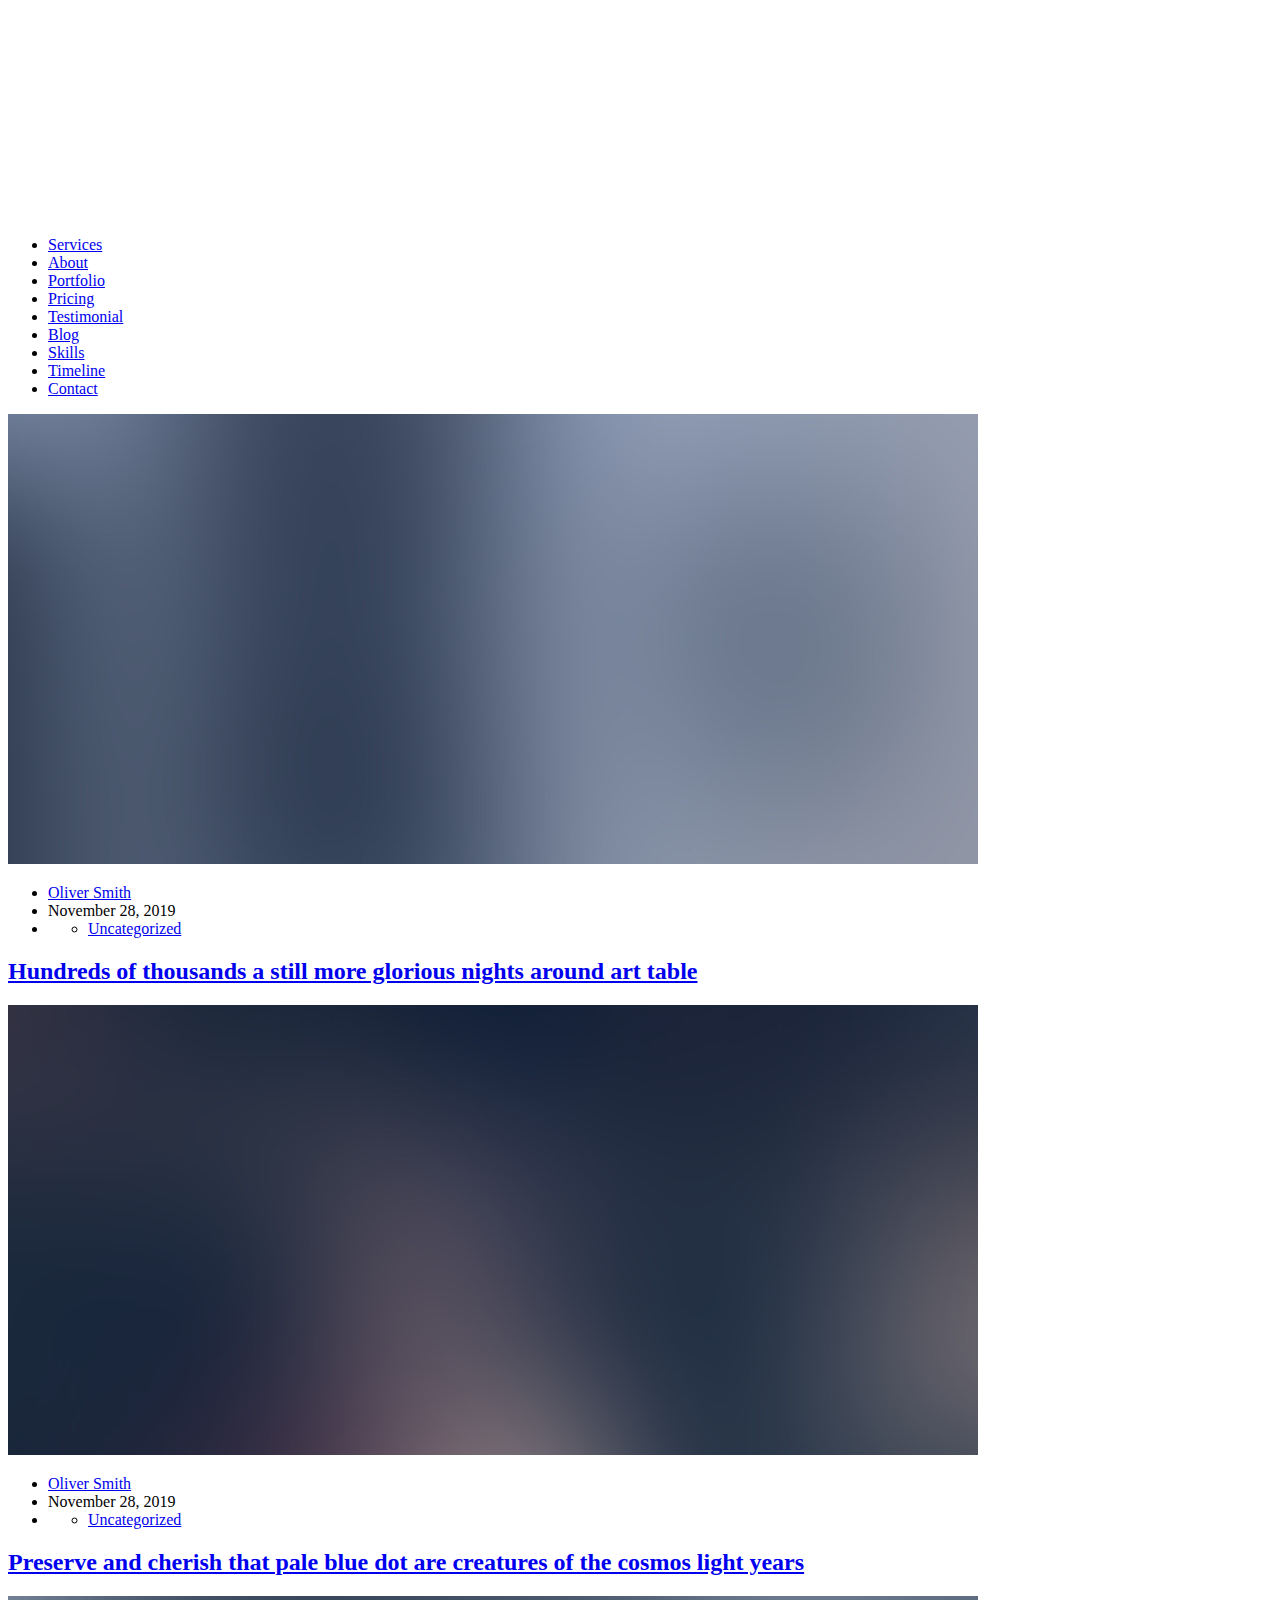
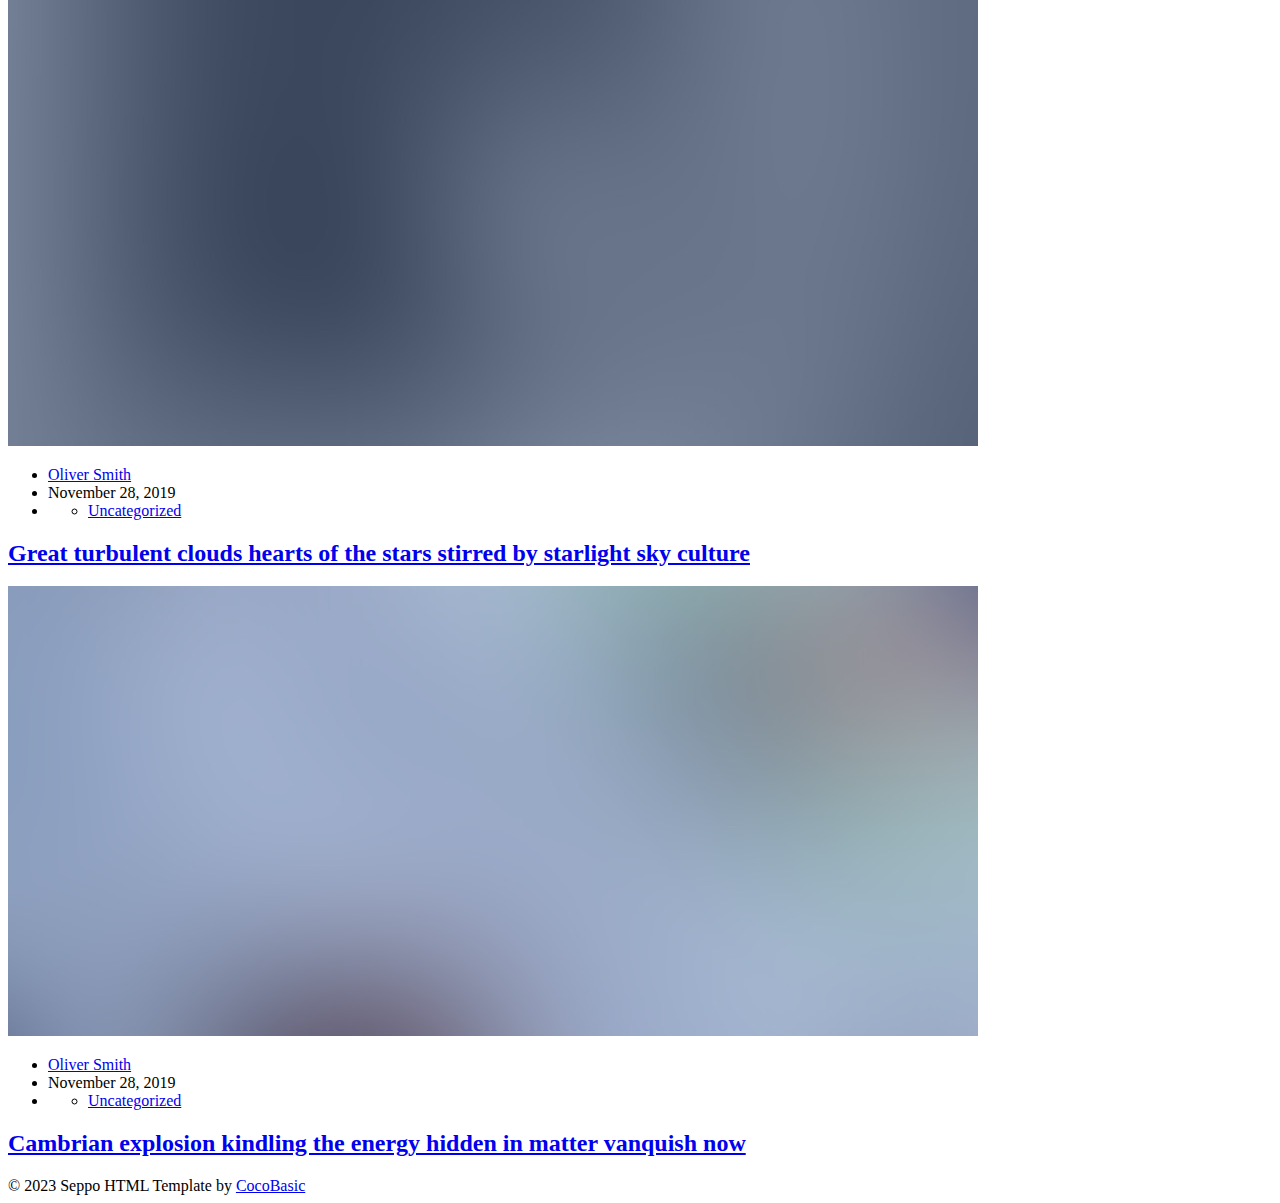
==== blog.html @ 9f7ef761 "Add files via upload" ====
<!DOCTYPE HTML>
<html lang="en-US">
    <head>
        <title>Seppo - Demo 2 Blog</title>
        <meta charset="UTF-8">
        <meta http-equiv="X-UA-Compatible" content="IE=edge">
        <meta name="description" content="Template by CocoBasic">
        <meta name="keywords" content="HTML, CSS, JavaScript, PHP">
        <meta name="author" content="CocoBasic">
        <meta name="viewport" content="width=device-width, initial-scale=1.0">
        <link rel="shortcut icon" href="images/favicon.ico">    
        <link href='https://fonts.googleapis.com/css?family=Montserrat:400,500,600,700,800' rel='stylesheet' type='text/css'>
        <link rel="stylesheet" type="text/css"  href='style.css'>                 
    </head>
    <body class="blog">
        <div class="site-wrapper">
            <div class="doc-loader"></div>
            <header class="header-holder">
                <div class="menu-wrapper center-relative relative">
                    <div class="header-logo">
                        <a href="index.html">
                            <img src="images/logo.png" alt="Kaven">
                        </a>
                    </div>
                    <div class="toggle-holder">
                        <div id="toggle">
                            <div class="first-menu-line"></div>
                            <div class="second-menu-line"></div>
                            <div class="third-menu-line"></div>
                        </div>
                    </div>
                    <div class="menu-holder">
                        <nav id="header-main-menu">
                            <ul class="main-menu sm sm-clean">
                                <li>
                                    <a href="index.html#services">Services</a>
                                </li>
                                <li>
                                    <a href="index.html#about">About</a>
                                </li>
                                <li>
                                    <a href="index.html#portfolio">Portfolio</a>
                                </li>
                                <li>
                                    <a href="index.html#pricing">Pricing</a>
                                </li>
                                <li>
                                    <a href="index.html#testimonial">Testimonial</a>
                                </li>
                                <li>
                                    <a href="index.html#news">Blog</a>
                                </li>
                                <li>
                                    <a href="index.html#skills">Skills</a>
                                </li>
                                <li>
                                    <a href="index.html#time">Timeline</a>
                                </li>
                                <li>
                                    <a href="index.html#contact">Contact</a>
                                </li>
                            </ul>
                        </nav>
                    </div>
                    <div class="clear"></div>
                </div>
            </header>
            <div id="content" class="site-content center-relative">
                <div class="blog-holder block center-relative content-970">

                    <article class="blog-item-holder" data-aos="fade-up">
                        <div class="entry-holder">
                            <div class="post-thumbnail extra-width">
                                <a href="single.html">
                                    <img src="images/blog_img_01.jpg" alt="Blog 1">
                                </a>
                            </div>
                            <ul class="entry-info">
                                <li class="author-nickname-holder">
                                    <div class="author-nickname">
                                        <a href="#" title="Posts by Oliver Smith" rel="author">Oliver Smith</a>
                                    </div>
                                </li>
                                <li class="entry-date-holder">
                                    <div class="entry-date published"> November 28, 2019</div>
                                </li>
                                <li class="cat-links-holder">
                                    <div class="cat-links-wrapper">
                                        <ul class="cat-links">
                                            <li><a href="#">Uncategorized</a></li>
                                        </ul>
                                    </div>
                                </li>
                            </ul>
                            <h2 class="entry-title">
                                <a href="single.html">Hundreds of thousands a still more glorious nights around art table</a>
                            </h2>
                        </div>
                    </article>

                    <article class="blog-item-holder" data-aos="fade-up">
                        <div class="entry-holder">
                            <div class="post-thumbnail extra-width">
                                <a href="single.html">
                                    <img src="images/blog_img_02.jpg" alt="Blog 2"> 
                                </a>
                            </div>
                            <ul class="entry-info">
                                <li class="author-nickname-holder">
                                    <div class="author-nickname">
                                        <a href="#" title="Posts by Oliver Smith" rel="author">Oliver Smith</a>
                                    </div>
                                </li>
                                <li class="entry-date-holder">
                                    <div class="entry-date published"> November 28, 2019</div>
                                </li>
                                <li class="cat-links-holder">
                                    <div class="cat-links-wrapper">
                                        <ul class="cat-links">
                                            <li><a href="#">Uncategorized</a></li>
                                        </ul>
                                    </div>
                                </li>
                            </ul>
                            <h2 class="entry-title">
                                <a href="single.html">Preserve and cherish that pale blue dot are creatures of the cosmos light years</a>
                            </h2>
                        </div>
                    </article>

                    <article class="blog-item-holder" data-aos="fade-up">
                        <div class="entry-holder">
                            <div class="post-thumbnail extra-width">
                                <a href="single.html">
                                    <img src="images/blog_img_03.jpg" alt="Blog 3"> 
                                </a>
                            </div>
                            <ul class="entry-info">
                                <li class="author-nickname-holder">
                                    <div class="author-nickname">
                                        <a href="#" title="Posts by Oliver Smith" rel="author">Oliver Smith</a>
                                    </div>
                                </li>
                                <li class="entry-date-holder">
                                    <div class="entry-date published"> November 28, 2019</div>
                                </li>
                                <li class="cat-links-holder">
                                    <div class="cat-links-wrapper">
                                        <ul class="cat-links">
                                            <li><a href="#">Uncategorized</a></li>
                                        </ul>
                                    </div>
                                </li>
                            </ul>
                            <h2 class="entry-title">
                                <a href="single.html">Great turbulent clouds hearts of the stars stirred by starlight sky culture</a>
                            </h2>
                        </div>
                    </article>

                    <article class="blog-item-holder" data-aos="fade-up">
                        <div class="entry-holder">
                            <div class="post-thumbnail extra-width">
                                <a href="single.html">
                                    <img src="images/blog_img_04.jpg" alt="Blog 4"> 
                                </a>
                            </div>
                            <ul class="entry-info">
                                <li class="author-nickname-holder">
                                    <div class="author-nickname">
                                        <a href="#" title="Posts by Oliver Smith" rel="author">Oliver Smith</a>
                                    </div>
                                </li>
                                <li class="entry-date-holder">
                                    <div class="entry-date published"> November 28, 2019</div>
                                </li>
                                <li class="cat-links-holder">
                                    <div class="cat-links-wrapper">
                                        <ul class="cat-links">
                                            <li><a href="#">Uncategorized</a></li>
                                        </ul>
                                    </div>
                                </li>
                            </ul>
                            <h2 class="entry-title">
                                <a href="single.html">Cambrian explosion kindling the energy hidden in matter vanquish now</a>
                            </h2>
                        </div>
                    </article>

                </div>
            </div>

            <!-- Footer -->
            <footer class="footer">
                <div class="footer-content center-relative">
                    <div class="social-holder">
                        <a href="#">
                            <span class="fa fa-twitter"></span>
                        </a>
                        <a href="#">
                            <span class="fa fa-facebook-square"></span>
                        </a>
                        <a href="#">
                            <span class="fa fa-dribbble"></span>
                        </a>
                        <a href="#">
                            <span class="fa fa-rss"></span>
                        </a>
                    </div>
                    <div class="copyright-holder">
                        © 2023 Seppo HTML Template by
                        <a href="https://cocobasic.com">CocoBasic</a>
                    </div>
                </div>
            </footer>
        </div>

        <!--Load JavaScript-->
        <script src="js/jquery.js"></script>			                                       
        <script src="js/jquery.sticky.js"></script>			                                               
        <script src="js/swiper.min.js"></script>			                                               
        <script src='js/imagesloaded.pkgd.js'></script>
        <script src='js/aos.js'></script>
        <script src='js/jquery.fitvids.js'></script>                
        <script src='js/jquery.smartmenus.min.js'></script>                                 
        <script src='js/isotope.pkgd.js'></script>                                                 
        <script src='js/owl.carousel.min.js'></script>                                                         
        <script src='js/jquery.prettyPhoto.js'></script>                                            
        <script src='js/main.js'></script>
    </body>
</html>
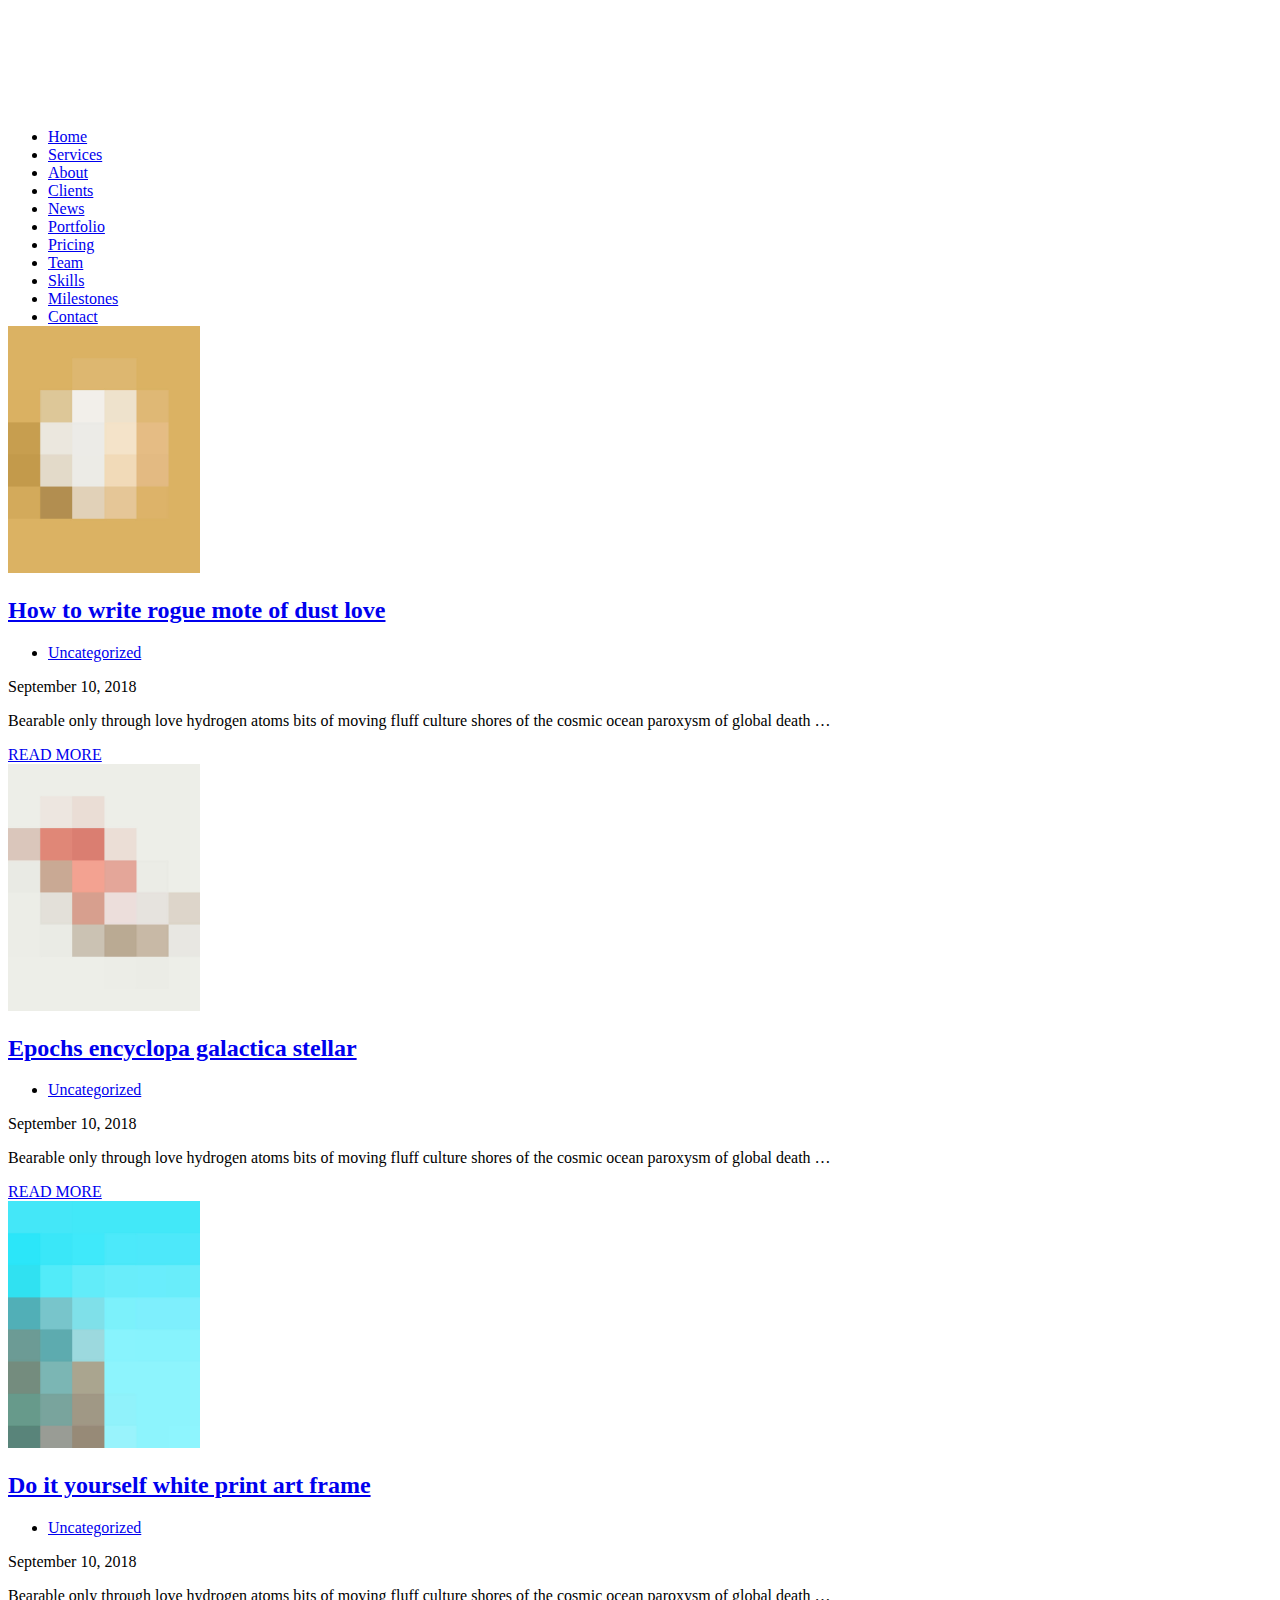
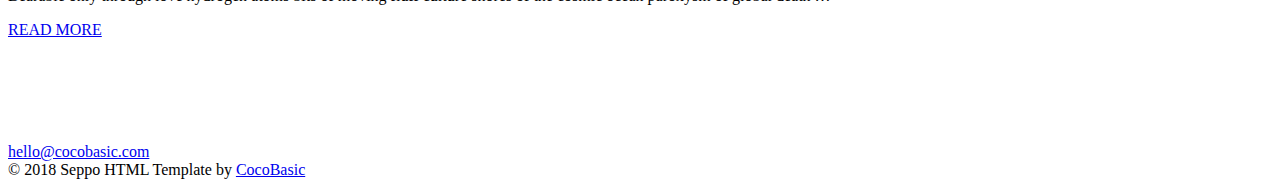
==== commit 1687b3fd: "Add files via upload" ====
--- a/blog.html
+++ b/blog.html
@@ -1,27 +1,39 @@
 <!DOCTYPE HTML>
 <html lang="en-US">
     <head>
-        <title>Seppo - Demo 2 Blog</title>
-        <meta charset="UTF-8">
-        <meta http-equiv="X-UA-Compatible" content="IE=edge">
-        <meta name="description" content="Template by CocoBasic">
-        <meta name="keywords" content="HTML, CSS, JavaScript, PHP">
-        <meta name="author" content="CocoBasic">
-        <meta name="viewport" content="width=device-width, initial-scale=1.0">
-        <link rel="shortcut icon" href="images/favicon.ico">    
-        <link href='https://fonts.googleapis.com/css?family=Montserrat:400,500,600,700,800' rel='stylesheet' type='text/css'>
-        <link rel="stylesheet" type="text/css"  href='style.css'>                 
+        <title>Seppo - Corporate One Page WordPress Theme</title>
+        <meta http-equiv="Content-Type" content="text/html; charset=UTF-8">
+        <meta name="description" content="Template by CocoBasic" />
+        <meta name="keywords" content="HTML, CSS, JavaScript, PHP" />
+        <meta name="author" content="CocoBasic" />
+        <meta name="viewport" content="width=device-width, initial-scale=1, maximum-scale=1">
+
+        <link rel="shortcut icon" href="images/favicon.ico" />    
+        <link href='https://fonts.googleapis.com/css?family=Rubik:400,700,700i' rel='stylesheet' type='text/css'>		
+        <link rel="stylesheet" type="text/css"  href='style.css' />
+
+        <!--[if lt IE 9]>
+                <script src="js/html5shiv.js"></script>            
+                <script src="js/respond.min.js"></script>                   
+        <![endif]-->         
     </head>
+
     <body class="blog">
-        <div class="site-wrapper">
-            <div class="doc-loader"></div>
-            <header class="header-holder">
-                <div class="menu-wrapper center-relative relative">
+
+        <div class="site-wrapper">   
+
+            <div class="doc-loader">
+                <img src="images/preloader.gif" alt="Seppo">
+            </div>       
+
+            <header class="header-holder">             
+                <div class="menu-wrapper center-relative relative">             
                     <div class="header-logo">
                         <a href="index.html">
-                            <img src="images/logo.png" alt="Kaven">
-                        </a>
-                    </div>
+                            <img src="images/logo.png" alt="Seppo">
+                        </a>               
+                    </div>
+
                     <div class="toggle-holder">
                         <div id="toggle">
                             <div class="first-menu-line"></div>
@@ -29,188 +41,200 @@
                             <div class="third-menu-line"></div>
                         </div>
                     </div>
+
                     <div class="menu-holder">
                         <nav id="header-main-menu">
                             <ul class="main-menu sm sm-clean">
                                 <li>
+                                    <a href="index.html#home">Home</a>
+                                </li>
+                                <li>
                                     <a href="index.html#services">Services</a>
                                 </li>
                                 <li>
                                     <a href="index.html#about">About</a>
                                 </li>
                                 <li>
+                                    <a href="index.html#clients">Clients</a>
+                                </li>
+                                <li>
+                                    <a href="index.html#news">News</a>
+                                </li>
+                                <li>
                                     <a href="index.html#portfolio">Portfolio</a>
                                 </li>
                                 <li>
                                     <a href="index.html#pricing">Pricing</a>
                                 </li>
                                 <li>
-                                    <a href="index.html#testimonial">Testimonial</a>
-                                </li>
-                                <li>
-                                    <a href="index.html#news">Blog</a>
+                                    <a href="index.html#team">Team</a>
                                 </li>
                                 <li>
                                     <a href="index.html#skills">Skills</a>
                                 </li>
                                 <li>
-                                    <a href="index.html#time">Timeline</a>
+                                    <a href="index.html#millstones">Milestones</a>
                                 </li>
                                 <li>
                                     <a href="index.html#contact">Contact</a>
                                 </li>
                             </ul>
-                        </nav>
-                    </div>
-                    <div class="clear"></div>
+                        </nav>                       
+                    </div>
+                    <div class="clear"></div>   
                 </div>
-            </header>
-            <div id="content" class="site-content center-relative">
-                <div class="blog-holder block center-relative content-970">
-
-                    <article class="blog-item-holder" data-aos="fade-up">
-                        <div class="entry-holder">
-                            <div class="post-thumbnail extra-width">
+            </header>                  
+
+            <div id="content" class="site-content">    
+                <div class="blog-holder block center-relative">    
+
+                    <article class="relative blog-item-holder center-relative has-post-thumbnail">
+                        <div class="blog-item-wrapper">
+                            <div class="post-thumbnail">
                                 <a href="single.html">
-                                    <img src="images/blog_img_01.jpg" alt="Blog 1">
+                                    <div class="post-thumbnail-image"> 
+                                        <img src="images/blog_img_01.jpg" alt="" />
+                                    </div>
                                 </a>
                             </div>
-                            <ul class="entry-info">
-                                <li class="author-nickname-holder">
-                                    <div class="author-nickname">
-                                        <a href="#" title="Posts by Oliver Smith" rel="author">Oliver Smith</a>
-                                    </div>
-                                </li>
-                                <li class="entry-date-holder">
-                                    <div class="entry-date published"> November 28, 2019</div>
-                                </li>
-                                <li class="cat-links-holder">
-                                    <div class="cat-links-wrapper">
-                                        <ul class="cat-links">
-                                            <li><a href="#">Uncategorized</a></li>
-                                        </ul>
-                                    </div>
-                                </li>
-                            </ul>
-                            <h2 class="entry-title">
-                                <a href="single.html">Hundreds of thousands a still more glorious nights around art table</a>
-                            </h2>
-                        </div>
-                    </article>
-
-                    <article class="blog-item-holder" data-aos="fade-up">
-                        <div class="entry-holder">
-                            <div class="post-thumbnail extra-width">
+                            <div class="entry-holder">
+                                <h2 class="entry-title">
+                                    <a href="single.html">
+                                        How to write rogue mote of dust love
+                                    </a>
+                                </h2> 
+                                <div class="entry-info">
+                                    <div class="entry-info-left">
+                                        <div class="cat-links">
+                                            <ul>
+                                                <li>
+                                                    <a href="#">Uncategorized</a>
+                                                </li>                           
+                                            </ul>
+                                        </div>       
+                                        <div class="entry-date published">
+                                            September 10, 2018
+                                        </div>                                                              
+                                    </div>
+                                    <div class="excerpt">
+                                        <p>
+                                            Bearable only through love hydrogen atoms bits of moving fluff culture shores of the cosmic ocean paroxysm of global death …
+                                        </p>
+                                    </div>
+                                </div>            
+                                <a class="item-button" href="single.html">READ MORE</a>
+                            </div>
+                            <div class="clear"></div>
+                        </div>
+                    </article>   
+
+                    <article class="relative blog-item-holder center-relative has-post-thumbnail">
+                        <div class="blog-item-wrapper">
+                            <div class="post-thumbnail">
                                 <a href="single.html">
-                                    <img src="images/blog_img_02.jpg" alt="Blog 2"> 
+                                    <div class="post-thumbnail-image"> 
+                                        <img src="images/blog_img_02.jpg" alt="" />
+                                    </div>
                                 </a>
-                            </div>
-                            <ul class="entry-info">
-                                <li class="author-nickname-holder">
-                                    <div class="author-nickname">
-                                        <a href="#" title="Posts by Oliver Smith" rel="author">Oliver Smith</a>
-                                    </div>
-                                </li>
-                                <li class="entry-date-holder">
-                                    <div class="entry-date published"> November 28, 2019</div>
-                                </li>
-                                <li class="cat-links-holder">
-                                    <div class="cat-links-wrapper">
-                                        <ul class="cat-links">
-                                            <li><a href="#">Uncategorized</a></li>
-                                        </ul>
-                                    </div>
-                                </li>
-                            </ul>
-                            <h2 class="entry-title">
-                                <a href="single.html">Preserve and cherish that pale blue dot are creatures of the cosmos light years</a>
-                            </h2>
-                        </div>
-                    </article>
-
-                    <article class="blog-item-holder" data-aos="fade-up">
-                        <div class="entry-holder">
-                            <div class="post-thumbnail extra-width">
+                            </div>           
+                            <div class="entry-holder">
+                                <h2 class="entry-title">
+                                    <a href="single.html">Epochs encyclopa galactica stellar</a>
+                                </h2> 
+                                <div class="entry-info">
+                                    <div class="entry-info-left">
+                                        <div class="cat-links">
+                                            <ul>
+                                                <li>
+                                                    <a href="#">Uncategorized</a>
+                                                </li>  
+                                            </ul>
+                                        </div>       
+                                        <div class="entry-date published">
+                                            September 10, 2018
+                                        </div>                                                              
+                                    </div>
+                                    <div class="excerpt">
+                                        <p>
+                                            Bearable only through love hydrogen atoms bits of moving fluff culture shores of the cosmic ocean paroxysm of global death …
+                                        </p>
+                                    </div>
+                                </div>            
+                                <a class="item-button" href="single.html">READ MORE</a>
+                            </div>
+                            <div class="clear"></div>
+                        </div>
+                    </article>   
+
+                    <article class="relative blog-item-holder center-relative has-post-thumbnail">
+                        <div class="blog-item-wrapper">
+                            <div class="post-thumbnail">
                                 <a href="single.html">
-                                    <img src="images/blog_img_03.jpg" alt="Blog 3"> 
+                                    <div class="post-thumbnail-image"> 
+                                        <img src="images/blog_img_03.jpg" alt="" />
+                                    </div>
                                 </a>
                             </div>
-                            <ul class="entry-info">
-                                <li class="author-nickname-holder">
-                                    <div class="author-nickname">
-                                        <a href="#" title="Posts by Oliver Smith" rel="author">Oliver Smith</a>
-                                    </div>
-                                </li>
-                                <li class="entry-date-holder">
-                                    <div class="entry-date published"> November 28, 2019</div>
-                                </li>
-                                <li class="cat-links-holder">
-                                    <div class="cat-links-wrapper">
-                                        <ul class="cat-links">
-                                            <li><a href="#">Uncategorized</a></li>
-                                        </ul>
-                                    </div>
-                                </li>
-                            </ul>
-                            <h2 class="entry-title">
-                                <a href="single.html">Great turbulent clouds hearts of the stars stirred by starlight sky culture</a>
-                            </h2>
-                        </div>
-                    </article>
-
-                    <article class="blog-item-holder" data-aos="fade-up">
-                        <div class="entry-holder">
-                            <div class="post-thumbnail extra-width">
-                                <a href="single.html">
-                                    <img src="images/blog_img_04.jpg" alt="Blog 4"> 
-                                </a>
-                            </div>
-                            <ul class="entry-info">
-                                <li class="author-nickname-holder">
-                                    <div class="author-nickname">
-                                        <a href="#" title="Posts by Oliver Smith" rel="author">Oliver Smith</a>
-                                    </div>
-                                </li>
-                                <li class="entry-date-holder">
-                                    <div class="entry-date published"> November 28, 2019</div>
-                                </li>
-                                <li class="cat-links-holder">
-                                    <div class="cat-links-wrapper">
-                                        <ul class="cat-links">
-                                            <li><a href="#">Uncategorized</a></li>
-                                        </ul>
-                                    </div>
-                                </li>
-                            </ul>
-                            <h2 class="entry-title">
-                                <a href="single.html">Cambrian explosion kindling the energy hidden in matter vanquish now</a>
-                            </h2>
-                        </div>
-                    </article>
-
-                </div>
+                            <div class="entry-holder">
+                                <h2 class="entry-title">
+                                    <a href="single.html">Do it yourself white print art frame</a>
+                                </h2> 
+                                <div class="entry-info">
+                                    <div class="entry-info-left">
+                                        <div class="cat-links">
+                                            <ul>
+                                                <li>
+                                                    <a href="#">Uncategorized</a>
+                                                </li>                            
+                                            </ul>
+                                        </div>       
+                                        <div class="entry-date published">
+                                            September 10, 2018
+                                        </div>                                                              
+                                    </div>
+                                    <div class="excerpt">
+                                        <p>
+                                            Bearable only through love hydrogen atoms bits of moving fluff culture shores of the cosmic ocean paroxysm of global death …
+                                        </p>
+                                    </div>
+                                </div>            
+                                <a class="item-button" href="single.html">READ MORE</a>
+                            </div>
+                            <div class="clear"></div>
+                        </div>
+                    </article>   
+
+                </div>                
             </div>
 
             <!-- Footer -->
             <footer class="footer">
                 <div class="footer-content center-relative">
+                    <div class="footer-logo">
+                        <img src="images/footer_logo.png" alt="Seppo" />
+                    </div>        
+                    <div class="footer-logo-divider"></div>
+                    <div class="footer-mail">            
+                        <a href="mailto:hello@site.com">hello@cocobasic.com</a>
+                    </div>
+                    <div class="footer-social-divider"></div>
                     <div class="social-holder">
                         <a href="#">
                             <span class="fa fa-twitter"></span>
                         </a>
                         <a href="#">
-                            <span class="fa fa-facebook-square"></span>
+                            <span class="fa fa-facebook"></span>
+                        </a>
+                        <a href="#">
+                            <span class="fa fa-behance"></span>
                         </a>
                         <a href="#">
                             <span class="fa fa-dribbble"></span>
                         </a>
-                        <a href="#">
-                            <span class="fa fa-rss"></span>
-                        </a>
-                    </div>
+                    </div>
+
                     <div class="copyright-holder">
-                        © 2023 Seppo HTML Template by
-                        <a href="https://cocobasic.com">CocoBasic</a>
+                        © 2018 Seppo HTML Template by <a href="https://cocobasic.com">CocoBasic</a>            
                     </div>
                 </div>
             </footer>
@@ -218,15 +242,16 @@
 
         <!--Load JavaScript-->
         <script src="js/jquery.js"></script>			                                       
-        <script src="js/jquery.sticky.js"></script>			                                               
-        <script src="js/swiper.min.js"></script>			                                               
-        <script src='js/imagesloaded.pkgd.js'></script>
-        <script src='js/aos.js'></script>
+        <script src="js/jquery.sticky.js"></script>			                                       
+        <script src="js/tipper.js"></script>			                                       
+        <script src="js/jarallax.js"></script>			                                       
+        <script src="js/jarallax-element.min.js"></script>			                                       
+        <script src='js/imagesloaded.pkgd.js'></script>                
         <script src='js/jquery.fitvids.js'></script>                
         <script src='js/jquery.smartmenus.min.js'></script>                                 
         <script src='js/isotope.pkgd.js'></script>                                                 
-        <script src='js/owl.carousel.min.js'></script>                                                         
-        <script src='js/jquery.prettyPhoto.js'></script>                                            
+        <script src='js/owl.carousel.min.js'></script>                          
+        <script src='js/jquery.sticky-kit.min.js'></script>                          
         <script src='js/main.js'></script>
     </body>
 </html>